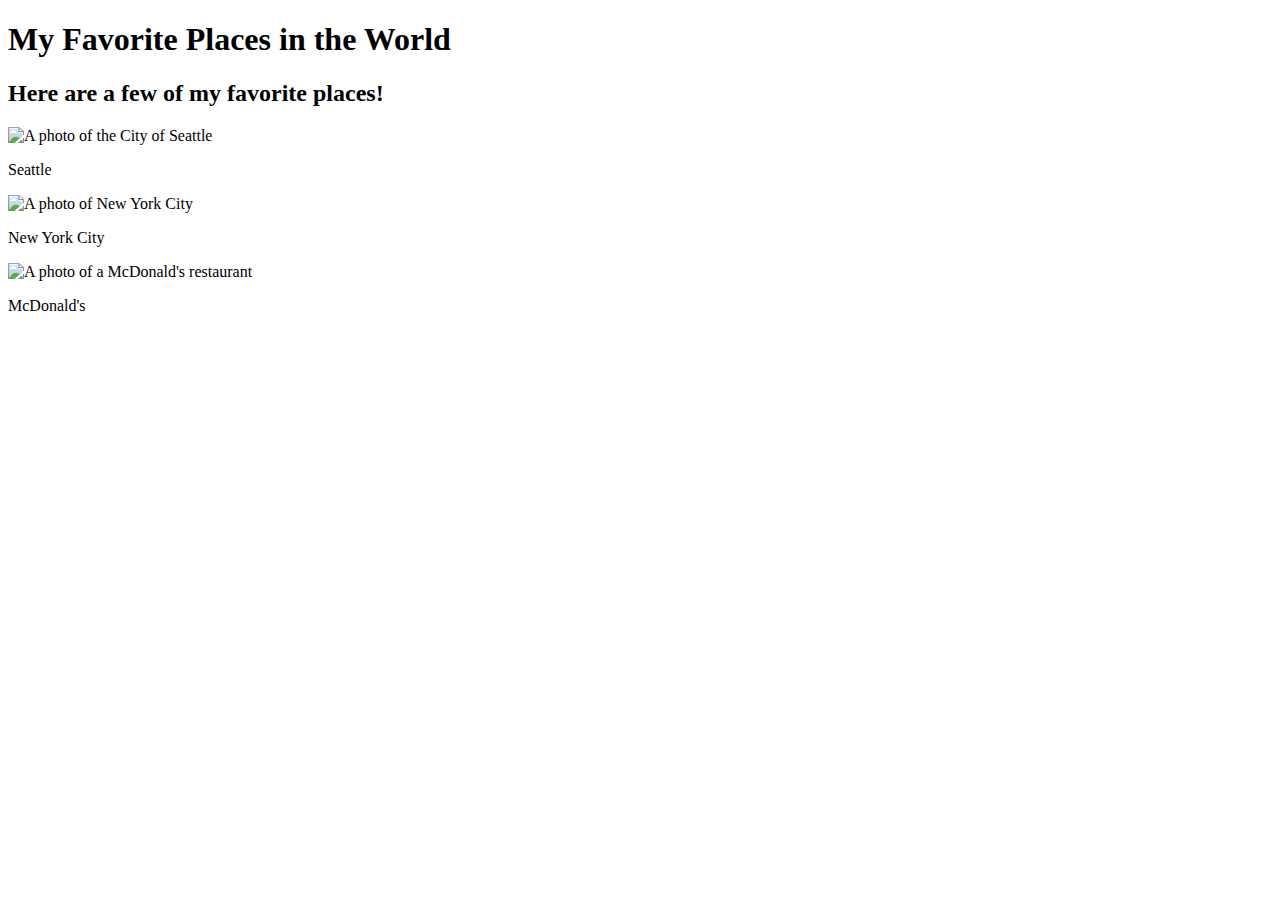
==== favorite-places.html @ df8e9e0a "create favorite places webpage, add images and styling" ====
<!DOCTYPE html>
<html lang="en-Us">
<head>
  <link href="css/styles.css" rel="stylesheet" type="text/css">
  <title>My Favorite Places</title>
</head>
<body>
  <h1>My <strong>Favorite</strong> Places in the World</h1>
  <h2>Here are a few of my favorite places!</h2>
  <img src="img/Seattle.jpg" alt="A photo of the City of Seattle">
  <p>Seattle</p>
  <img src="img/nyc.jpg" alt="A photo of New York City">
  <p>New York City</p>
  <img src="img/mcdonalds.jpg" alt="A photo of a McDonald's restaurant">
  <p>McDonald's</p>
</body>
</html>
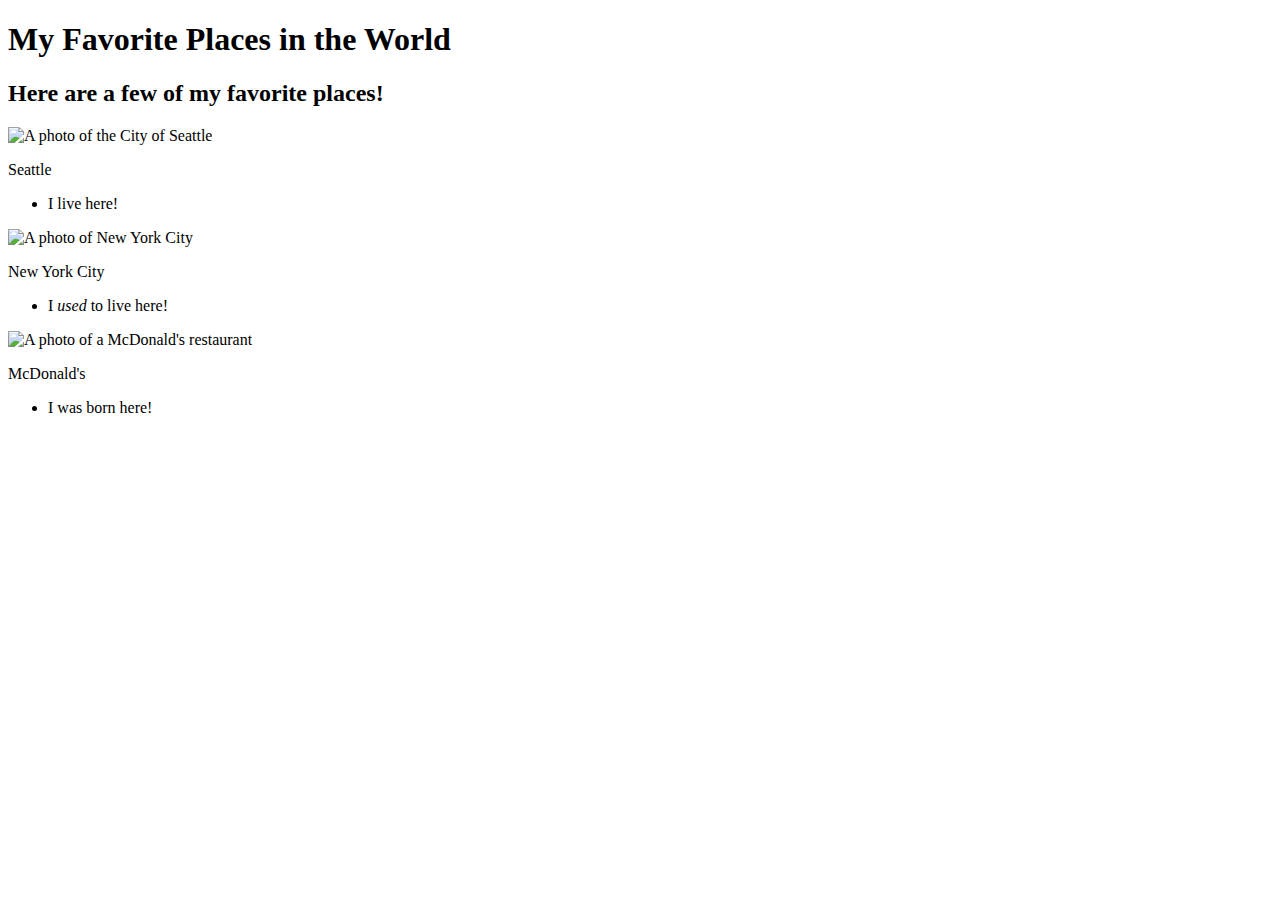
==== commit 0a26ed5c: "add image descriptions and unordered lists" ====
--- a/favorite-places.html
+++ b/favorite-places.html
@@ -9,9 +9,18 @@
   <h2>Here are a few of my favorite places!</h2>
   <img src="img/Seattle.jpg" alt="A photo of the City of Seattle">
   <p>Seattle</p>
+  <ul>
+    <li>I live here!</li>
+  </ul>
   <img src="img/nyc.jpg" alt="A photo of New York City">
   <p>New York City</p>
+  <ul>
+    <li>I <em>used</em> to live here!</li>
+  </ul>
   <img src="img/mcdonalds.jpg" alt="A photo of a McDonald's restaurant">
   <p>McDonald's</p>
+  <ul>
+    <li>I was born here!</li>
+  </ul>
 </body>
 </html>